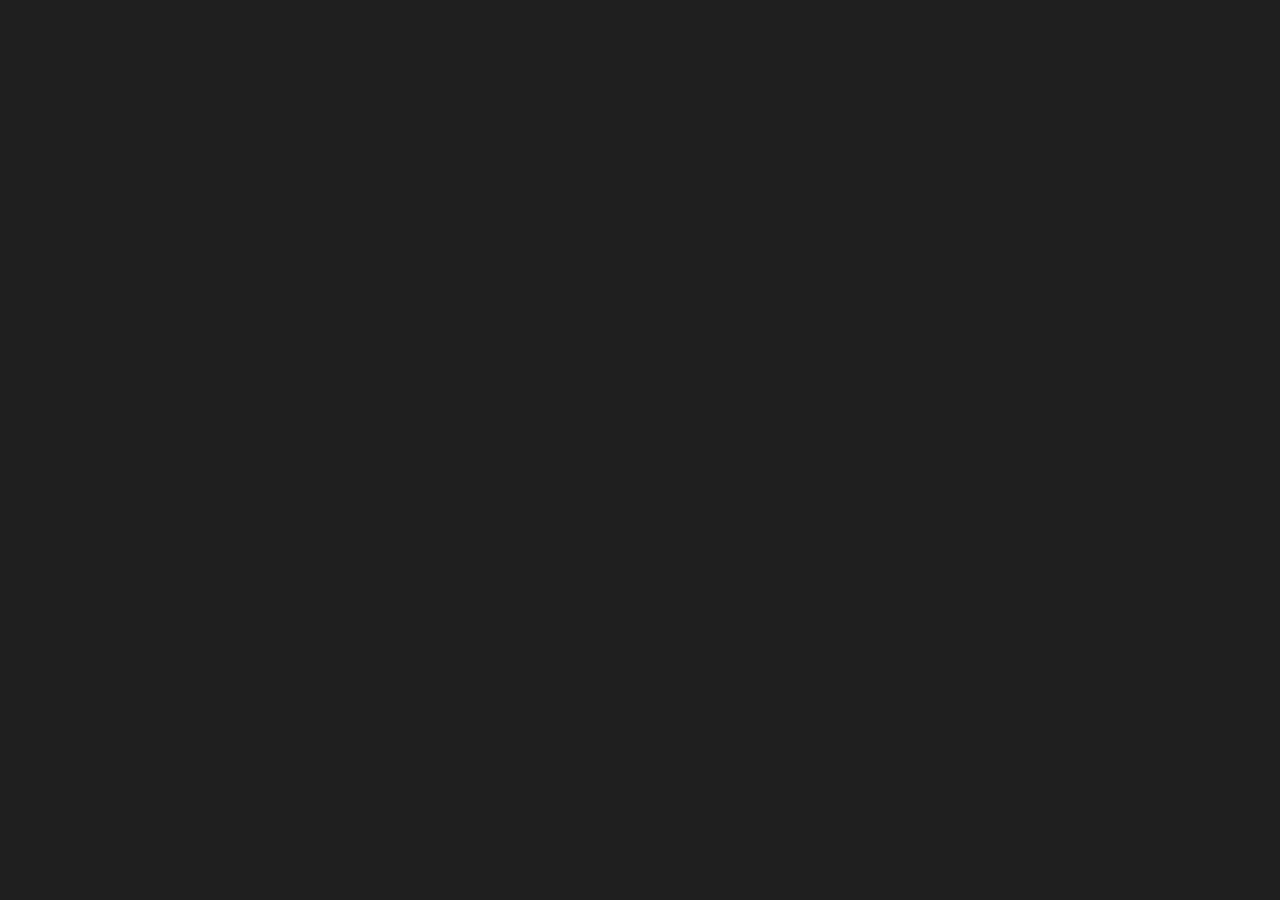
==== index.html @ 55710d43 "Initial commit" ====
<!DOCTYPE html>
<html lang="en">
<head>
  <meta charset="UTF-8">
  <title>XashPay API Documentation</title>
  <meta http-equiv="X-UA-Compatible" content="IE=edge,chrome=1" />
  <meta name="description" content="Comprehensive documentation for the XashPay API system">
  <meta name="viewport" content="width=device-width, initial-scale=1.0, minimum-scale=1.0">
  <link rel="stylesheet" href="https://cdn.jsdelivr.net/npm/docsify-themeable@0/dist/css/theme-simple-dark.css">
  <link rel="stylesheet" href="custom.css">
</head>
<body>
  <div id="app"></div>
  <script>
    window.$docsify = {
      name: 'XashPay API',
      repo: '',
      loadSidebar: true,
      subMaxLevel: 3,
      auto2top: true,
      search: {
        maxAge: 86400000, // Expiration time, one day
        paths: 'auto',
        placeholder: 'Search documentation',
        noData: 'No results found!',
        depth: 6,
        hideOtherSidebarContent: false
      },
      themeable: {
        readyTransition: true,
        responsiveTables: true
      },
      copyCode: {
        buttonText: 'Copy',
        errorText: 'Error',
        successText: 'Copied'
      },
      pagination: {
        previousText: 'Previous',
        nextText: 'Next',
        crossChapter: true,
        crossChapterText: true
      }
    }
  </script>
  <!-- Docsify v4 -->
  <script src="https://cdn.jsdelivr.net/npm/docsify@4"></script>
  <!-- Plugins -->
  <script src="https://cdn.jsdelivr.net/npm/docsify-themeable@0"></script>
  <script src="https://cdn.jsdelivr.net/npm/docsify@4/lib/plugins/search.min.js"></script>
  <script src="https://cdn.jsdelivr.net/npm/docsify-copy-code@2"></script>
  <script src="https://cdn.jsdelivr.net/npm/docsify-pagination@2/dist/docsify-pagination.min.js"></script>
  <script src="https://cdn.jsdelivr.net/npm/prismjs@1/components/prism-bash.min.js"></script>
  <script src="https://cdn.jsdelivr.net/npm/prismjs@1/components/prism-php.min.js"></script>
  <script src="https://cdn.jsdelivr.net/npm/prismjs@1/components/prism-json.min.js"></script>
  <script src="https://cdn.jsdelivr.net/npm/prismjs@1/components/prism-javascript.min.js"></script>
</body>
</html>
---- custom.css ----
/* Custom styles for dark theme */
:root {
  --theme-color: #42b983;
  --theme-color-dark: #33a06f;
  --text-color-base: #c8c8c8;
  --text-color-secondary: #858585;
  --text-color-tertiary: #5d5d5d;
  --bg-color: #1f1f1f;
  --bg-color-secondary: #292929;
  --border-color: #3e3e3e;
  --code-bg-color: #191919;
  --code-theme-background: #191919;
  --code-inline-color: #e96900;
  --code-theme-text: #c8c8c8;
  --code-theme-comment: #6a9955;
  --code-theme-keyword: #569cd6;
  --code-theme-function: #dcdcaa;
  --code-theme-variable: #9cdcfe;
  --code-theme-string: #ce9178;
  --code-theme-boolean: #569cd6;
  --code-theme-number: #b5cea8;
  --code-theme-operator: #d4d4d4;
  --code-theme-punctuation: #d4d4d4;
  --code-theme-selector: #d7ba7d;
  --code-theme-tag: #569cd6;
  --code-theme-attr-name: #9cdcfe;
  --code-theme-attr-value: #ce9178;
  --sidebar-nav-link-color: #c8c8c8;
  --sidebar-nav-link-color--active: #42b983;
  --sidebar-nav-link-font-weight--active: 600;
  --sidebar-nav-link-text-decoration--active: none;
  --sidebar-nav-link-before-content-l3: '';
  --sidebar-name-color: #42b983;
  --search-input-color: #c8c8c8;
  --search-input-placeholder-color: #858585;
  --search-input-background-color: #292929;
  --search-input-border-color: #3e3e3e;
  --search-result-item-color: #c8c8c8;
  --search-result-item-color--active: #42b983;
  --search-result-keyword-background: rgba(66, 185, 131, 0.2);
}

body {
  background-color: var(--bg-color);
  color: var(--text-color-base);
}

.sidebar {
  background-color: var(--bg-color);
  border-right: 1px solid var(--border-color);
}

.sidebar-toggle {
  background-color: var(--bg-color);
}

.sidebar ul li a {
  color: var(--sidebar-nav-link-color);
}

.sidebar ul li.active > a {
  color: var(--sidebar-nav-link-color--active);
  font-weight: var(--sidebar-nav-link-font-weight--active);
  text-decoration: var(--sidebar-nav-link-text-decoration--active);
}

.markdown-section a {
  color: var(--theme-color);
}

.markdown-section h1,
.markdown-section h2,
.markdown-section h3,
.markdown-section h4,
.markdown-section h5,
.markdown-section h6 {
  color: var(--text-color-base);
}

.markdown-section code {
  color: var(--code-inline-color);
  background-color: var(--code-bg-color);
}

.markdown-section pre {
  background-color: var(--code-bg-color);
}

.markdown-section pre > code {
  color: var(--code-theme-text);
}

.token.comment,
.token.prolog,
.token.doctype,
.token.cdata {
  color: var(--code-theme-comment);
}

.token.namespace {
  opacity: 0.7;
}

.token.string,
.token.attr-value {
  color: var(--code-theme-string);
}

.token.punctuation {
  color: var(--code-theme-punctuation);
}

.token.operator {
  color: var(--code-theme-operator);
}

.token.boolean,
.token.number {
  color: var(--code-theme-number);
}

.token.property {
  color: var(--code-theme-variable);
}

.token.tag {
  color: var(--code-theme-tag);
}

.token.attr-name {
  color: var(--code-theme-attr-name);
}

.token.keyword {
  color: var(--code-theme-keyword);
}

.token.function {
  color: var(--code-theme-function);
}

.token.selector,
.token.important,
.token.atrule {
  color: var(--code-theme-selector);
}

.search {
  border-bottom: 1px solid var(--border-color);
}

.search input {
  color: var(--search-input-color);
  background-color: var(--search-input-background-color);
  border: 1px solid var(--search-input-border-color);
}

.search input::-webkit-input-placeholder {
  color: var(--search-input-placeholder-color);
}

.search .search-keyword {
  background: var(--search-result-keyword-background);
}

.search .search-keyword.active {
  background: var(--theme-color);
}

.search .results-panel {
  color: var(--search-result-item-color);
}

.search .matching-post {
  border-bottom: 1px solid var(--border-color);
}

.search .matching-post:last-child {
  border-bottom: none;
}

.search .matching-post h2 {
  color: var(--search-result-item-color);
}

.search .matching-post h2:hover {
  color: var(--search-result-item-color--active);
}

/* Tables */
.markdown-section table {
  border-collapse: collapse;
  border-spacing: 0;
  border: 1px solid var(--border-color);
}

.markdown-section th {
  background-color: var(--bg-color-secondary);
  border: 1px solid var(--border-color);
  padding: 10px 15px;
}

.markdown-section td {
  border: 1px solid var(--border-color);
  padding: 10px 15px;
}

/* Blockquotes */
.markdown-section blockquote {
  border-left: 4px solid var(--theme-color);
  background-color: var(--bg-color-secondary);
}

/* Scrollbar */
::-webkit-scrollbar {
  width: 8px;
  height: 8px;
}

::-webkit-scrollbar-track {
  background: var(--bg-color);
}

::-webkit-scrollbar-thumb {
  background: var(--border-color);
  border-radius: 4px;
}

::-webkit-scrollbar-thumb:hover {
  background: var(--text-color-tertiary);
}

/* Cover page */
section.cover {
  background: var(--bg-color) !important;
}

section.cover .cover-main {
  color: var(--text-color-base);
}

section.cover .cover-main a {
  color: var(--theme-color);
}

section.cover .cover-main blockquote {
  color: var(--text-color-secondary);
}

/* Copy code button */
.docsify-copy-code-button {
  background: var(--theme-color) !important;
  color: white !important;
}

.docsify-copy-code-button:hover {
  background: var(--theme-color-dark) !important;
}

/* Pagination */
.pagination-item-title {
  color: var(--text-color-base);
}

.pagination-item-subtitle {
  color: var(--text-color-secondary);
}

.pagination-item-label {
  color: var(--theme-color);
}
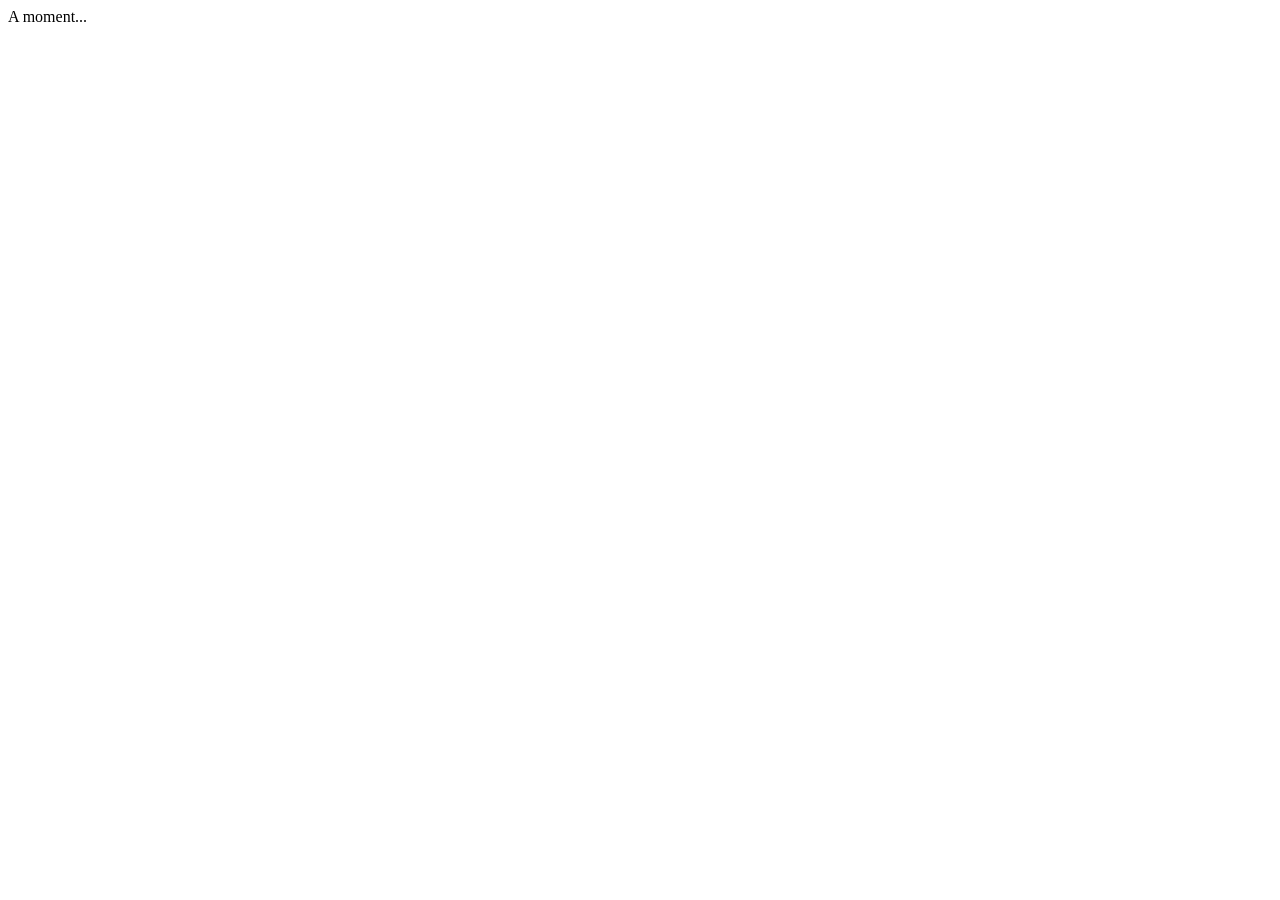
==== commit d6f4852c: "check" ====
--- a/index.html
+++ b/index.html
@@ -2,57 +2,27 @@
 <html lang="en">
 <head>
   <meta charset="UTF-8">
-  <title>XashPay API Documentation</title>
+  <title>Xash Vend - Docs</title>
   <meta http-equiv="X-UA-Compatible" content="IE=edge,chrome=1" />
-  <meta name="description" content="Comprehensive documentation for the XashPay API system">
+  <meta name="description" content="Description">
   <meta name="viewport" content="width=device-width, initial-scale=1.0, minimum-scale=1.0">
-  <link rel="stylesheet" href="https://cdn.jsdelivr.net/npm/docsify-themeable@0/dist/css/theme-simple-dark.css">
-  <link rel="stylesheet" href="custom.css">
+  <link rel="stylesheet" href="//cdn.jsdelivr.net/npm/docsify@4/lib/themes/vue.css">
+  <link rel="shortcut icon" type="image/x-icon" href="_media/favicon.ico">
 </head>
 <body>
-  <div id="app"></div>
+  <div id="app">A moment...</div>
   <script>
     window.$docsify = {
-      name: 'XashPay API',
-      repo: '',
+      name: 'Xash Vend',
+      // repo: 'joemags-apps/vend-docs',
+      themeColor: '#FA447C',
       loadSidebar: true,
-      subMaxLevel: 3,
+      // subMaxLevel: 3,
       auto2top: true,
-      search: {
-        maxAge: 86400000, // Expiration time, one day
-        paths: 'auto',
-        placeholder: 'Search documentation',
-        noData: 'No results found!',
-        depth: 6,
-        hideOtherSidebarContent: false
-      },
-      themeable: {
-        readyTransition: true,
-        responsiveTables: true
-      },
-      copyCode: {
-        buttonText: 'Copy',
-        errorText: 'Error',
-        successText: 'Copied'
-      },
-      pagination: {
-        previousText: 'Previous',
-        nextText: 'Next',
-        crossChapter: true,
-        crossChapterText: true
-      }
+      logo: '/_media/xash.jpg',
     }
   </script>
   <!-- Docsify v4 -->
-  <script src="https://cdn.jsdelivr.net/npm/docsify@4"></script>
-  <!-- Plugins -->
-  <script src="https://cdn.jsdelivr.net/npm/docsify-themeable@0"></script>
-  <script src="https://cdn.jsdelivr.net/npm/docsify@4/lib/plugins/search.min.js"></script>
-  <script src="https://cdn.jsdelivr.net/npm/docsify-copy-code@2"></script>
-  <script src="https://cdn.jsdelivr.net/npm/docsify-pagination@2/dist/docsify-pagination.min.js"></script>
-  <script src="https://cdn.jsdelivr.net/npm/prismjs@1/components/prism-bash.min.js"></script>
-  <script src="https://cdn.jsdelivr.net/npm/prismjs@1/components/prism-php.min.js"></script>
-  <script src="https://cdn.jsdelivr.net/npm/prismjs@1/components/prism-json.min.js"></script>
-  <script src="https://cdn.jsdelivr.net/npm/prismjs@1/components/prism-javascript.min.js"></script>
+  <script src="//cdn.jsdelivr.net/npm/docsify@4"></script>
 </body>
-</html>
+</html>
